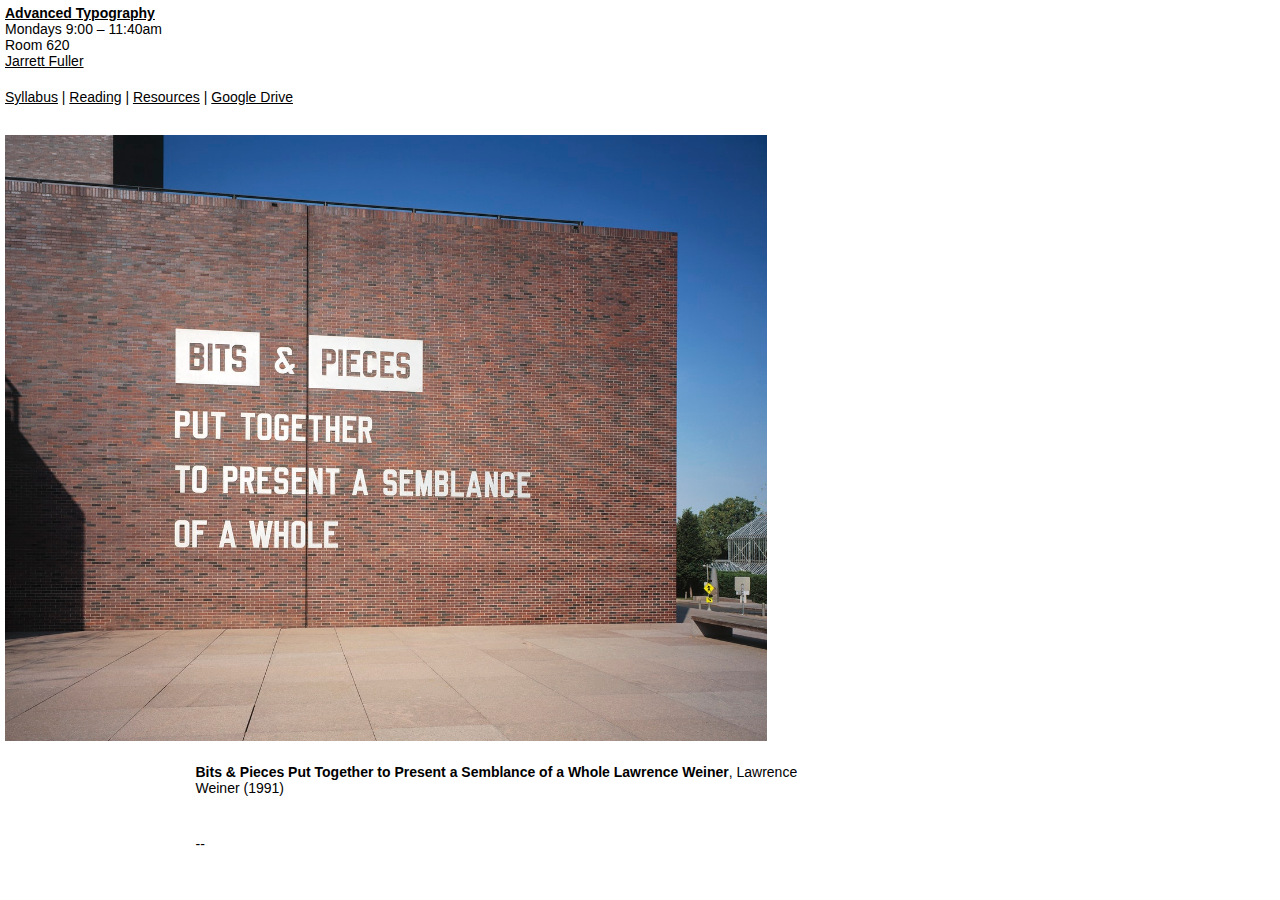
==== index.html @ 77e49cd4 "init" ====
<!DOCTYPE html>
<html>
    <head>
    <title>PUCD 2130-Advanced Typography</title>
        <meta name="viewport" content="width=device-width">
        <meta charset="UTF-8">
        <link href="styles.css" type="text/css" rel="stylesheet">
<style type="text/css">


        </style>

    </head>
    <body>
        <header>
            <h1><a href="index.html">Advanced Typography</a></h1>
            <p>Mondays 9:00 – 11:40am</p>
            <p>Room 620</p>
            <p><a href="mailto:fullerj@newschool.edu">Jarrett Fuller</a></p>
        </header>

        <nav><a href="syllabus.html">Syllabus</a> | <a href="reading.html">Reading</a> | <a href="resources.html">Resources</a> | <a href="#">Google Drive</a>
        </nav>

        <article>
            <div class="syllabus">
        <p><img src="wac_6059.tif.jpeg"></p>
</div>

            <div class="syllabus">
                <h3></h3>
            <div class="class"><p><b>Bits & Pieces Put Together to Present a Semblance of a Whole
Lawrence Weiner</b>, Lawrence Weiner (1991)</p>

                </div>
            </div>

                    <div class="syllabus">
                <h3></h3>
            <p class="divider">--</p>
                </div>
        </article>


    </body>
</html>
---- styles.css ----
* {
    padding: 0px;
    margin: 0px;
}
body {
    margin: 5px;
    font-family: 'Helvetica', Arial, sans-serif;
    font-size: 14px;
    line-height: 16px;
}
a {
    color: black;
}
a:visit {
    color: black;
}
a:hover {
    color: white;
    background: black;
}
h1 {
    font-size: 14px;
    font-weight: 700;
}
h2 {
    font-size: 14px;
    font-weight: 700;
}
header {
    padding-bottom: 20px;
}
nav {
    padding-bottom: 20px;
}
.divider {
    padding-top: 20px;
    padding-bottom: 20px;
}
.syllabus {
    display: -webkit-flex;
  display: -ms-flexbox;
  display: flex;
  align-items: baseline;
    padding-bottom: 10px;
    padding-top: 10px;
}
.syllabus h3 {
    width: 15%;
    font-size: 14px;
    font-weight: 700;
}
.class {
    width: 50%;
}
.class p {
    padding-bottom: 0px;
    padding-top: 0px;
    margin: 0px;
}
img {
    width: 60%;
}

/* MOBILE
----------------------------------- */
@media only screen and (max-width: 715px) {
    .syllabus {
        display: block;
    }
    .syllabus h3 {
        width: 100%;
    }
    .class {
        width: 100%;
    }
img {
    width: 100%;
}
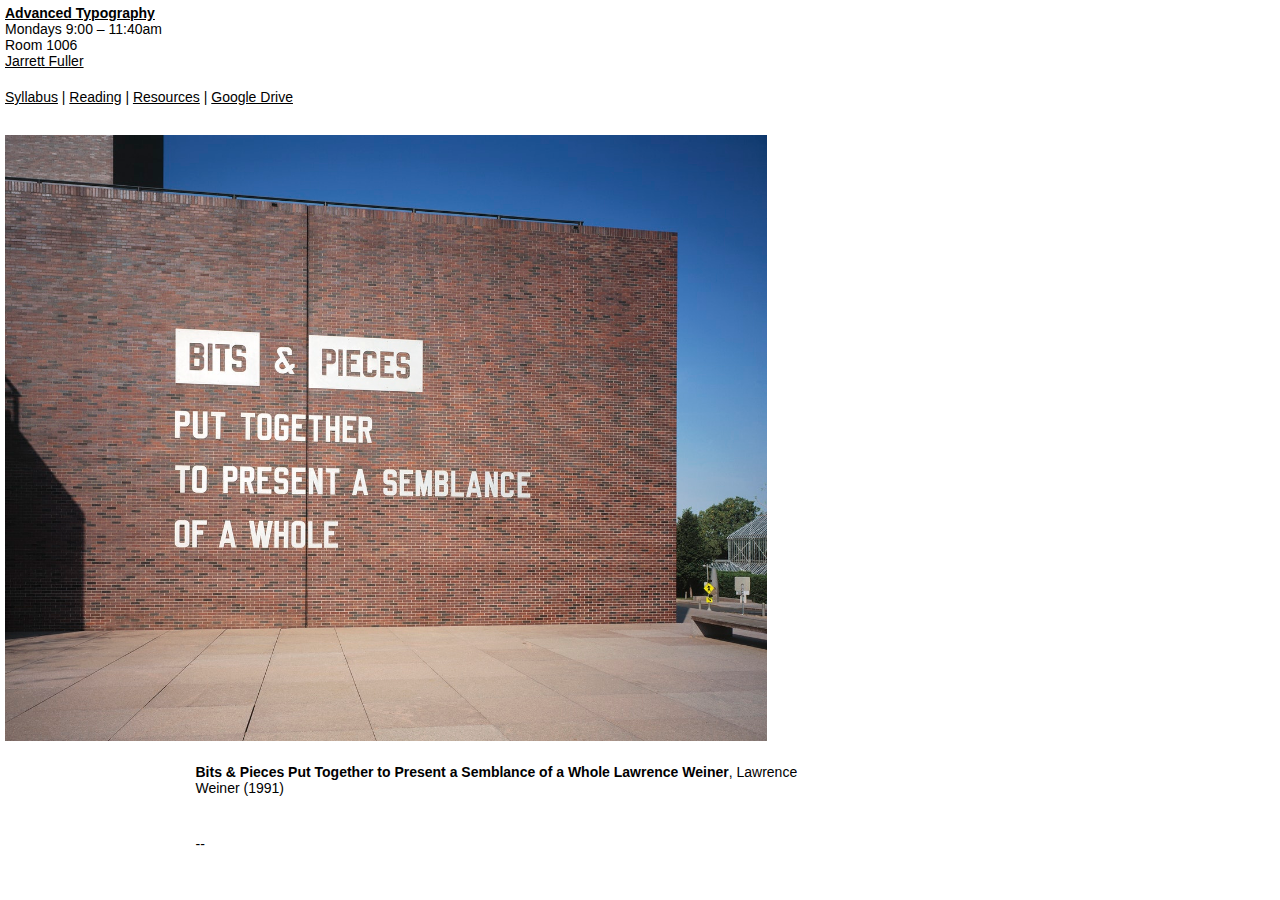
==== commit 17365047: "updated for spring 2019" ====
--- a/index.html
+++ b/index.html
@@ -15,11 +15,11 @@
         <header>
             <h1><a href="index.html">Advanced Typography</a></h1>
             <p>Mondays 9:00 – 11:40am</p>
-            <p>Room 620</p>
+            <p>Room 1006</p>
             <p><a href="mailto:fullerj@newschool.edu">Jarrett Fuller</a></p>
         </header>
 
-        <nav><a href="syllabus.html">Syllabus</a> | <a href="reading.html">Reading</a> | <a href="resources.html">Resources</a> | <a href="#">Google Drive</a>
+        <nav><a href="syllabus.html">Syllabus</a> | <a href="reading.html">Reading</a> | <a href="resources.html">Resources</a> | <a href="https://drive.google.com/open?id=1lpFzgTniPjoI0VexVrXtDmzmpnhIsCh4">Google Drive</a>
         </nav>
 
         <article>
